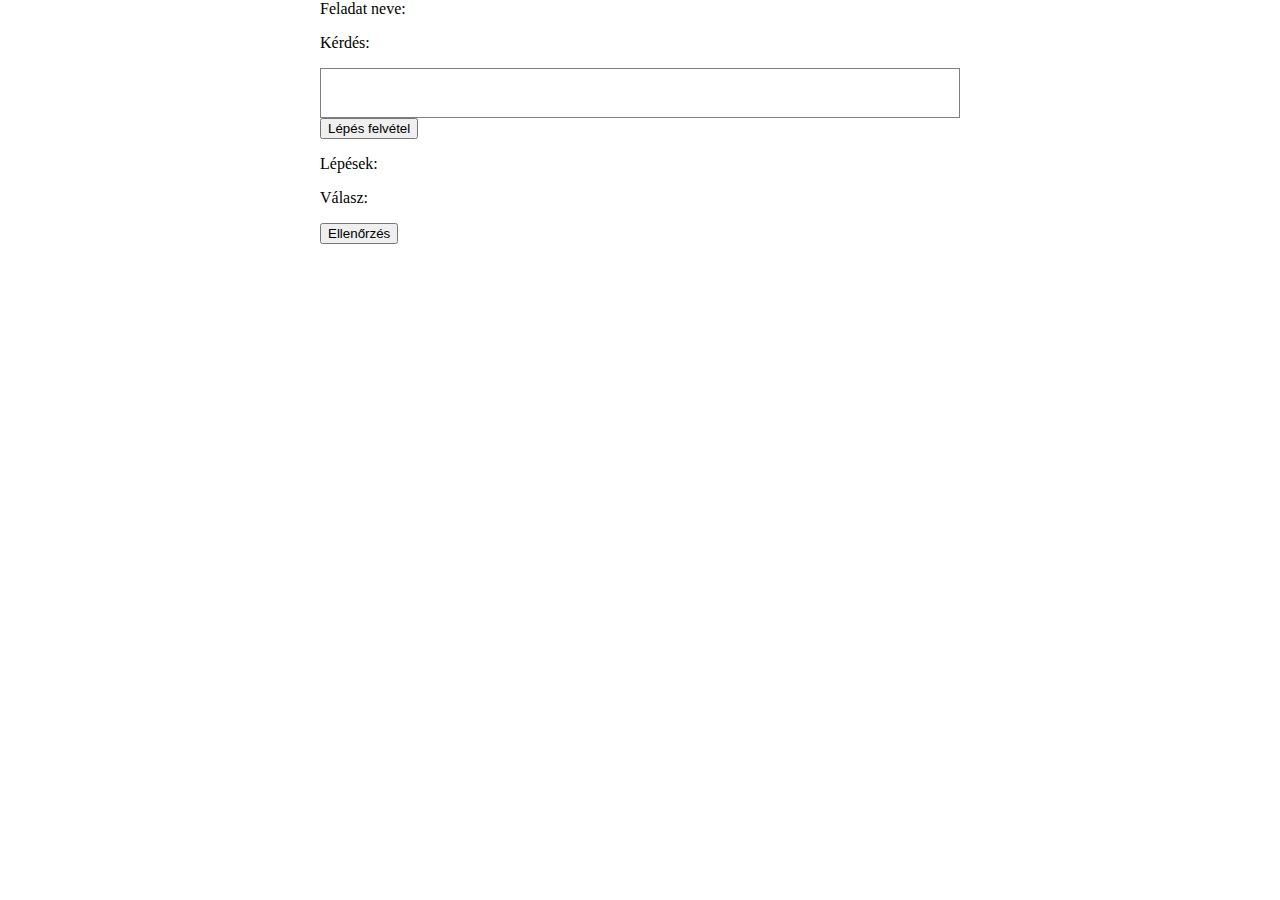
==== app/src/main/assets/exercise.html @ ee19d184 "Added skeleton for step listing" ====
<html>
    <head>
        <script id="MathJax-script" async src="tex-chtml.js"></script>
        <script src="exercise.js"></script>
        <link rel="stylesheet" href="exercise.css">
    </head>
    <body onload="onLoad()" >
        <p>Feladat neve:</p>
        <p id="name"></p>

        <p>Kérdés:</p>
        <div id="question" class="output"></div>

        <button onclick="">Lépés felvétel</button>
        <p>Lépések:</p>
        <ul id="steps">

        </ul>

        <p>Válasz:</p>
        <input type="button" value="Ellenőrzés">
    </body>
</html>
---- app/src/main/assets/exercise.css ----
body {
    max-width: 40em;
    margin: auto;
}
div.output {
    font-size: 120%;
    margin-top: .75em;
    border: 1px solid grey;
    padding: .25em;
    min-height: 2em;
}
#steps {
    list-style-type: none;
}
li {
    border: 1px solid grey;
    min-height: 2em;
    width: 80%;
}
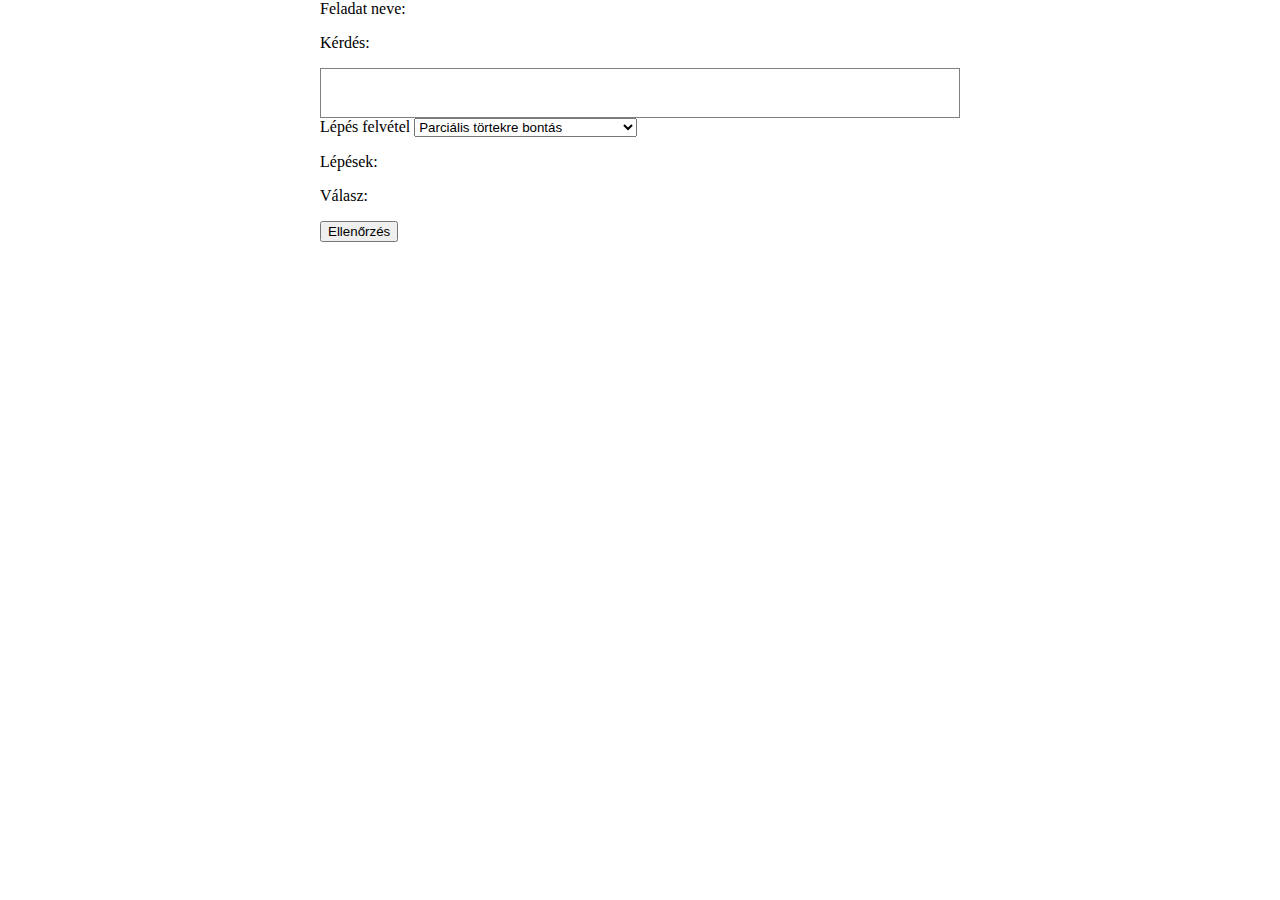
==== commit 22ae2307: "Added initial step selection" ====
--- a/app/src/main/assets/exercise.html
+++ b/app/src/main/assets/exercise.html
@@ -11,7 +11,19 @@
         <p>Kérdés:</p>
         <div id="question" class="output"></div>
 
-        <button onclick="">Lépés felvétel</button>
+        <form>
+            <label for="stepSelect">Lépés felvétel</label>
+            <select name="stepSelect" id="stepSelect" onchange="selectStep(this.value)">
+                <optgroup label="Integrálás">
+                    <option value="partFractDecomp">Parciális törtekre bontás</option>
+                    <option value="partInt">Parciális integrálás</option>
+                </optgroup>
+                <optgroup label="Egyenletek">
+                    <option value="leftOrder">Bal oldalra rendezés</option>
+                    <option value="addBothSide">Mindkét oldalhoz x hozzáadása</option>
+                </optgroup>
+            </select>
+        </form>
         <p>Lépések:</p>
         <ul id="steps">
 
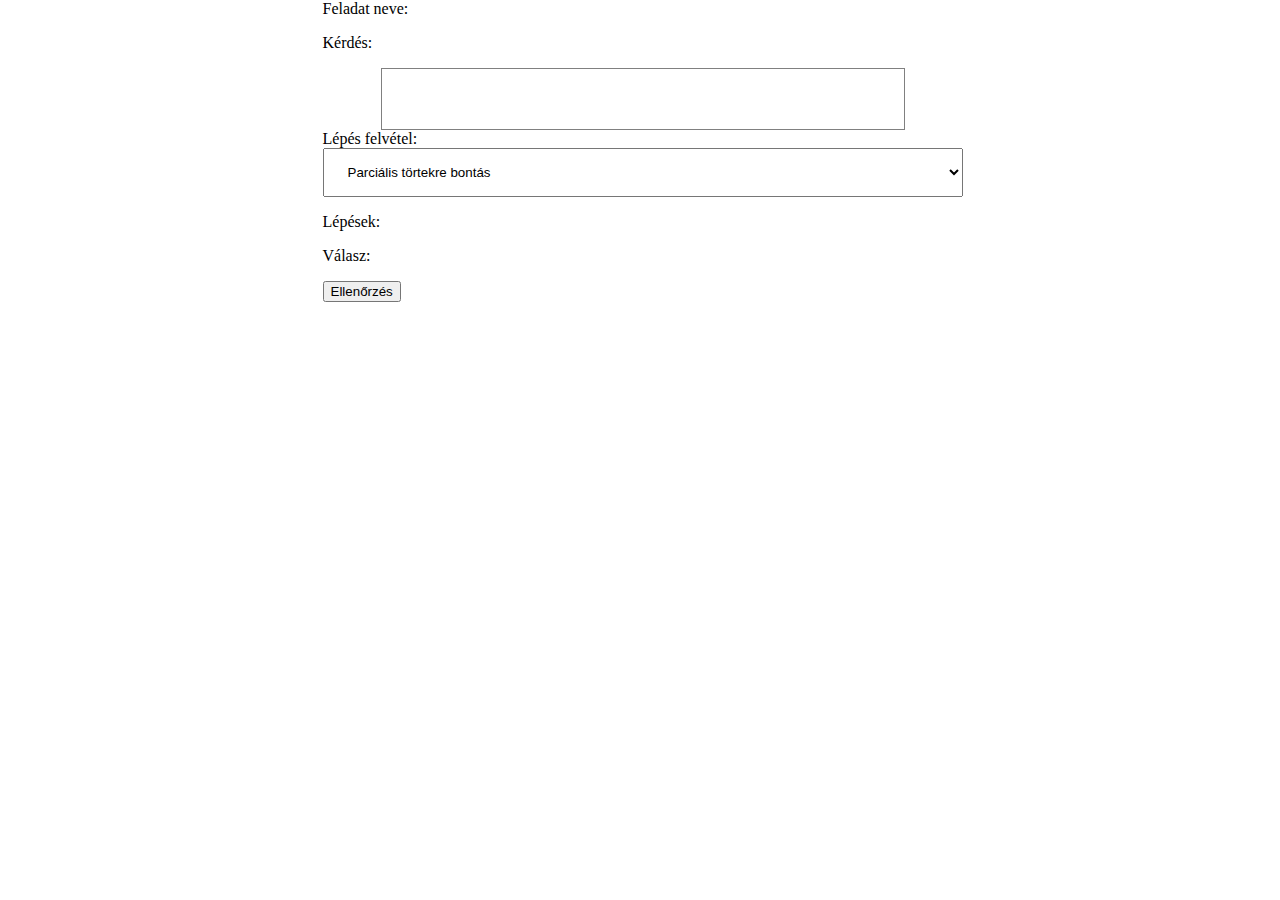
==== commit 906ba77f: "Style changes" ====
--- a/app/src/main/assets/exercise.html
+++ b/app/src/main/assets/exercise.html
@@ -12,7 +12,7 @@
         <div id="question" class="output"></div>
 
         <form>
-            <label for="stepSelect">Lépés felvétel</label>
+            <label for="stepSelect">Lépés felvétel:</label><br>
             <select name="stepSelect" id="stepSelect" onchange="selectStep(this.value)">
                 <optgroup label="Integrálás">
                     <option value="partFractDecomp">Parciális törtekre bontás</option>
@@ -25,7 +25,7 @@
             </select>
         </form>
         <p>Lépések:</p>
-        <ul id="steps">
+        <ul>
 
         </ul>
 
--- a/app/src/main/assets/exercise.css
+++ b/app/src/main/assets/exercise.css
@@ -1,19 +1,21 @@
+ul {list-style-type: none;}
 body {
     max-width: 40em;
     margin: auto;
+    padding-left: 5px;
 }
 div.output {
-    font-size: 120%;
+    width: 80%;
     margin-top: .75em;
     border: 1px solid grey;
-    padding: .25em;
-    min-height: 2em;
+    height: 50px;
+    overflow: auto;
+    padding: 5px;
+    margin: auto;
 }
-#steps {
-    list-style-type: none;
-}
-li {
-    border: 1px solid grey;
-    min-height: 2em;
-    width: 80%;
+#stepSelect {
+    position: sticky;
+    top: 0;
+    width: 100%;
+    padding: 15px 20px;
 }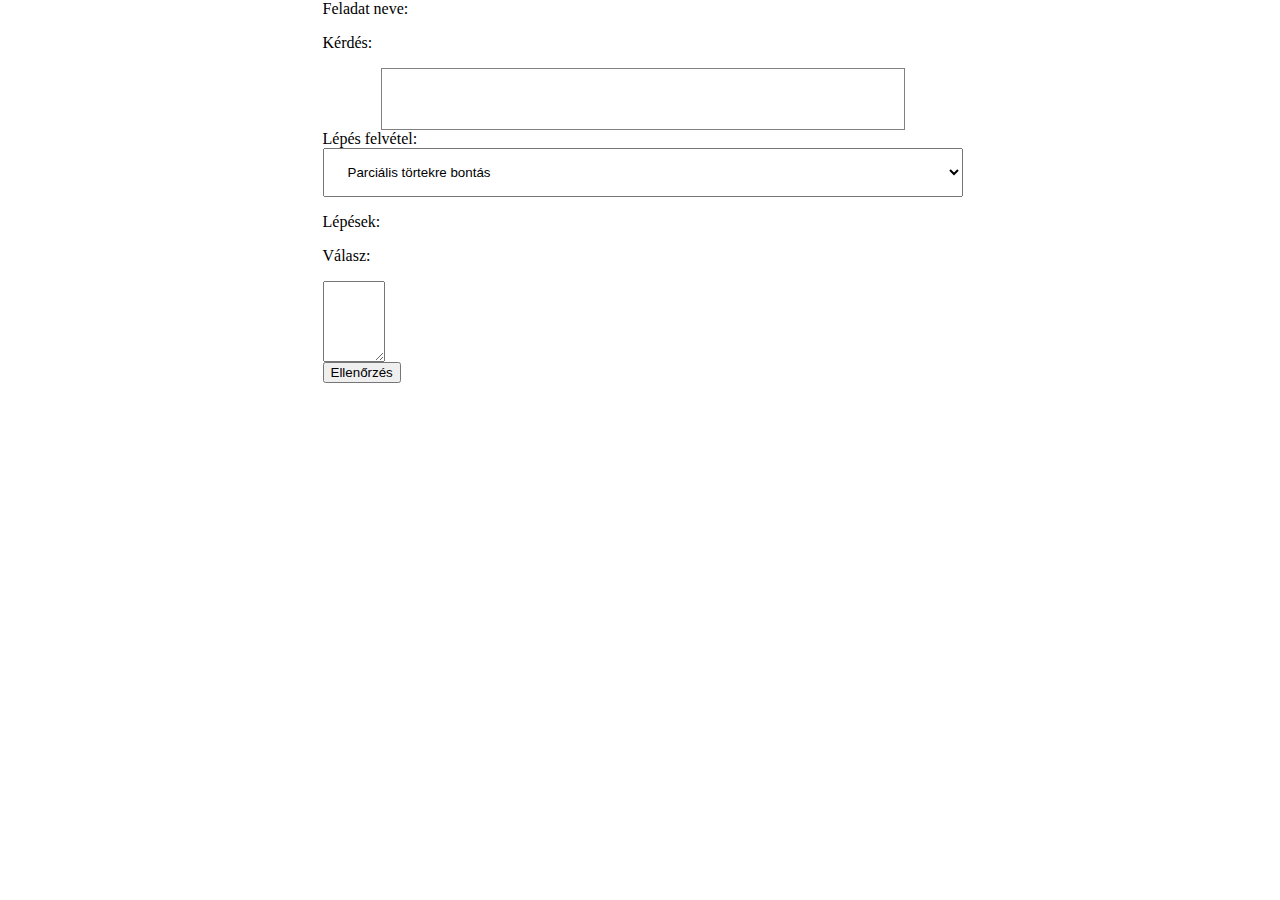
==== commit 4a3fbb93: "Added a way to check the answer" ====
--- a/app/src/main/assets/exercise.html
+++ b/app/src/main/assets/exercise.html
@@ -30,6 +30,9 @@
         </ul>
 
         <p>Válasz:</p>
-        <input type="button" value="Ellenőrzés">
+        <div class="textarea">
+            <textarea rows="5" cols="5" id="answer"></textarea>
+        </div>
+        <button onclick="checkAnswer()">Ellenőrzés</button>
     </body>
 </html>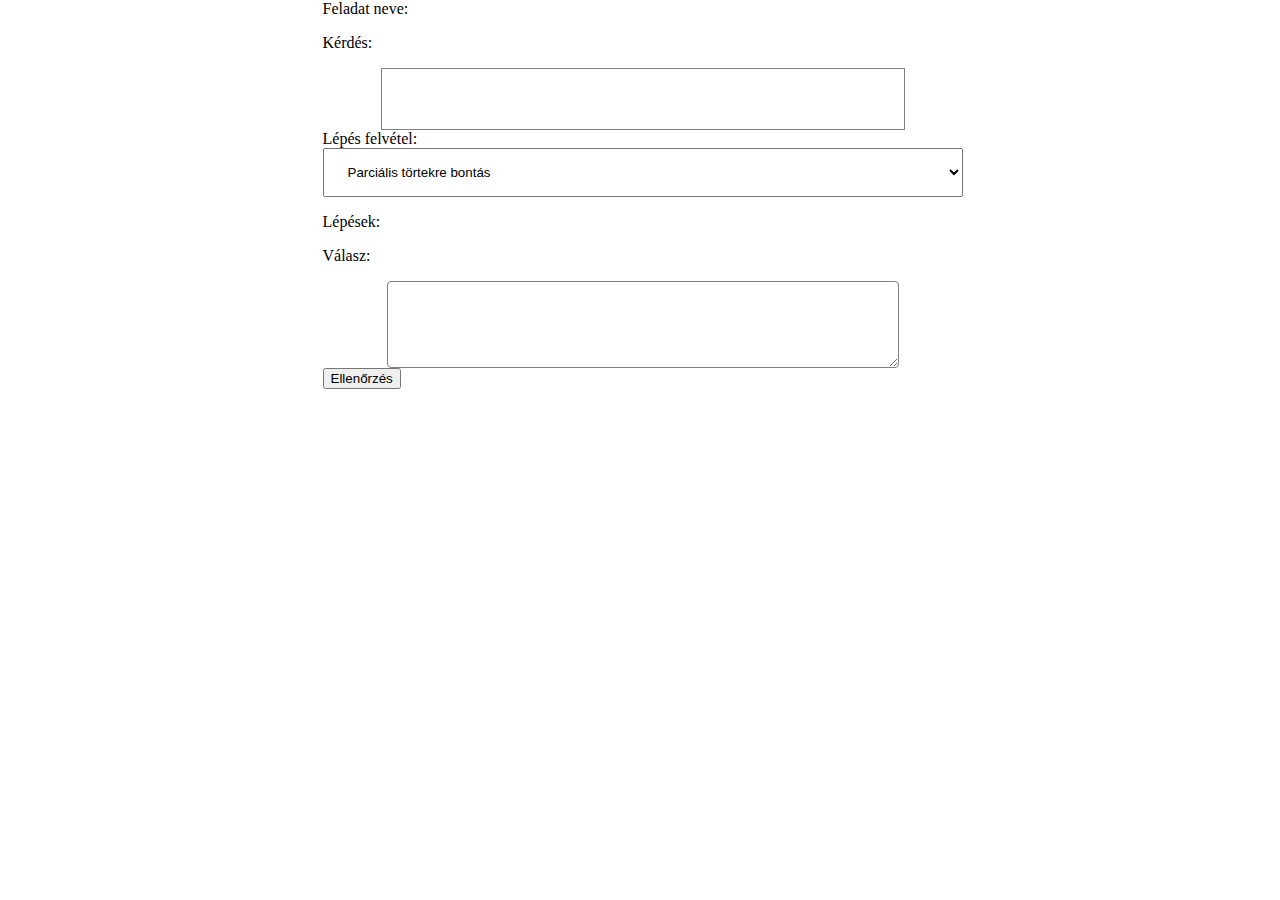
==== commit 118a94c8: "Added steps" ====
--- a/app/src/main/assets/exercise.html
+++ b/app/src/main/assets/exercise.html
@@ -22,6 +22,10 @@
                     <option value="leftOrder">Bal oldalra rendezés</option>
                     <option value="addBothSide">Mindkét oldalhoz x hozzáadása</option>
                 </optgroup>
+                <optgroup label="Algebra">
+                    <option value="parExp">Zárójel kibontás</option>
+                    <option value="sort">Rendezés</option>
+                </optgroup>
             </select>
         </form>
         <p>Lépések:</p>
--- a/app/src/main/assets/exercise.css
+++ b/app/src/main/assets/exercise.css
@@ -1,4 +1,5 @@
 ul {list-style-type: none;}
+div.textarea {width: 80%; margin: auto;}
 body {
     max-width: 40em;
     margin: auto;
@@ -13,6 +14,13 @@
     padding: 5px;
     margin: auto;
 }
+textarea {
+    border: 1px solid grey;
+    border-radius: 4px;
+    width: 100%;
+    max-width: 100%;
+    padding: 5px;
+}
 #stepSelect {
     position: sticky;
     top: 0;
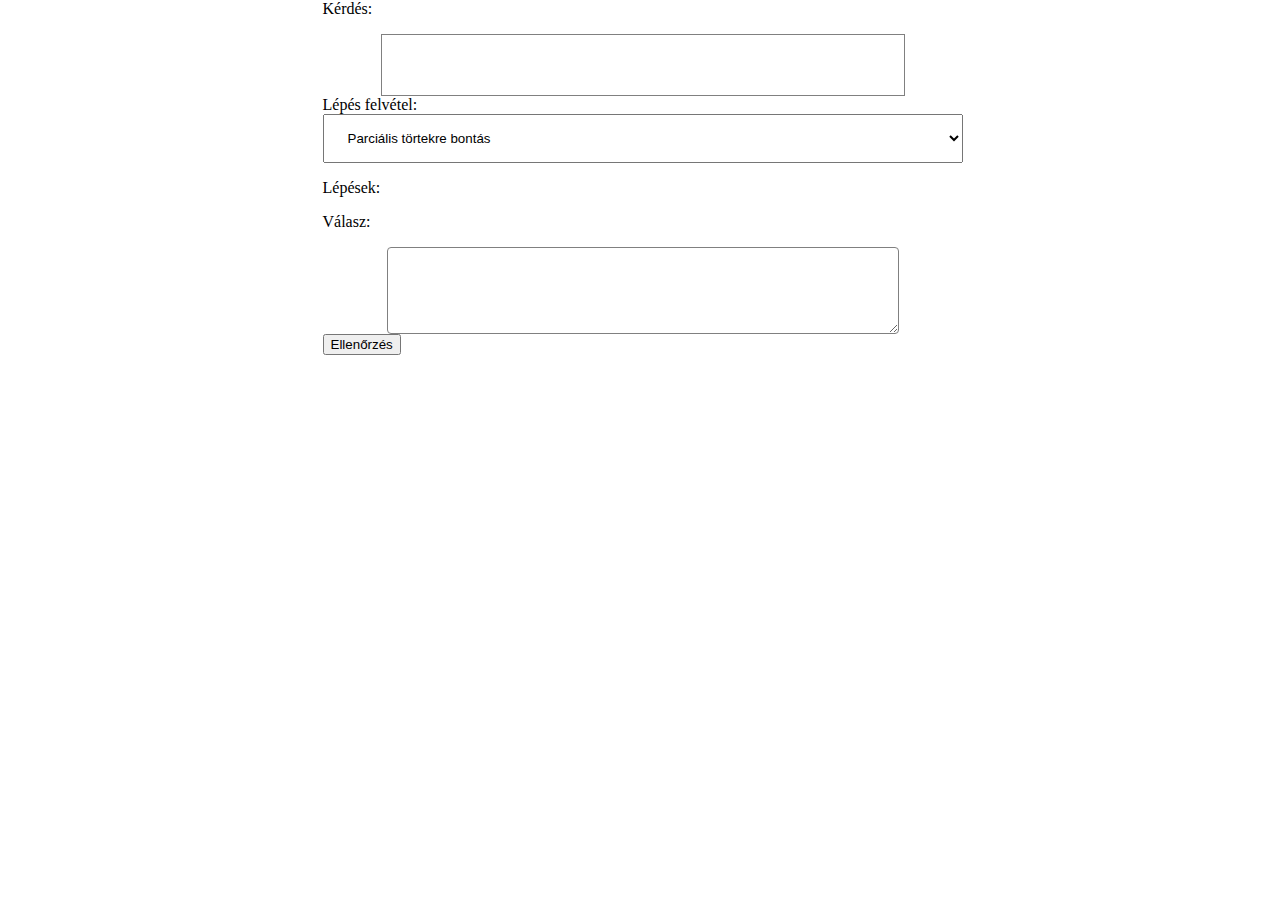
==== commit 37807420: "Removed exercise name" ====
--- a/app/src/main/assets/exercise.html
+++ b/app/src/main/assets/exercise.html
@@ -5,9 +5,6 @@
         <link rel="stylesheet" href="exercise.css">
     </head>
     <body onload="onLoad()" >
-        <p>Feladat neve:</p>
-        <p id="name"></p>
-
         <p>Kérdés:</p>
         <div id="question" class="output"></div>
 
